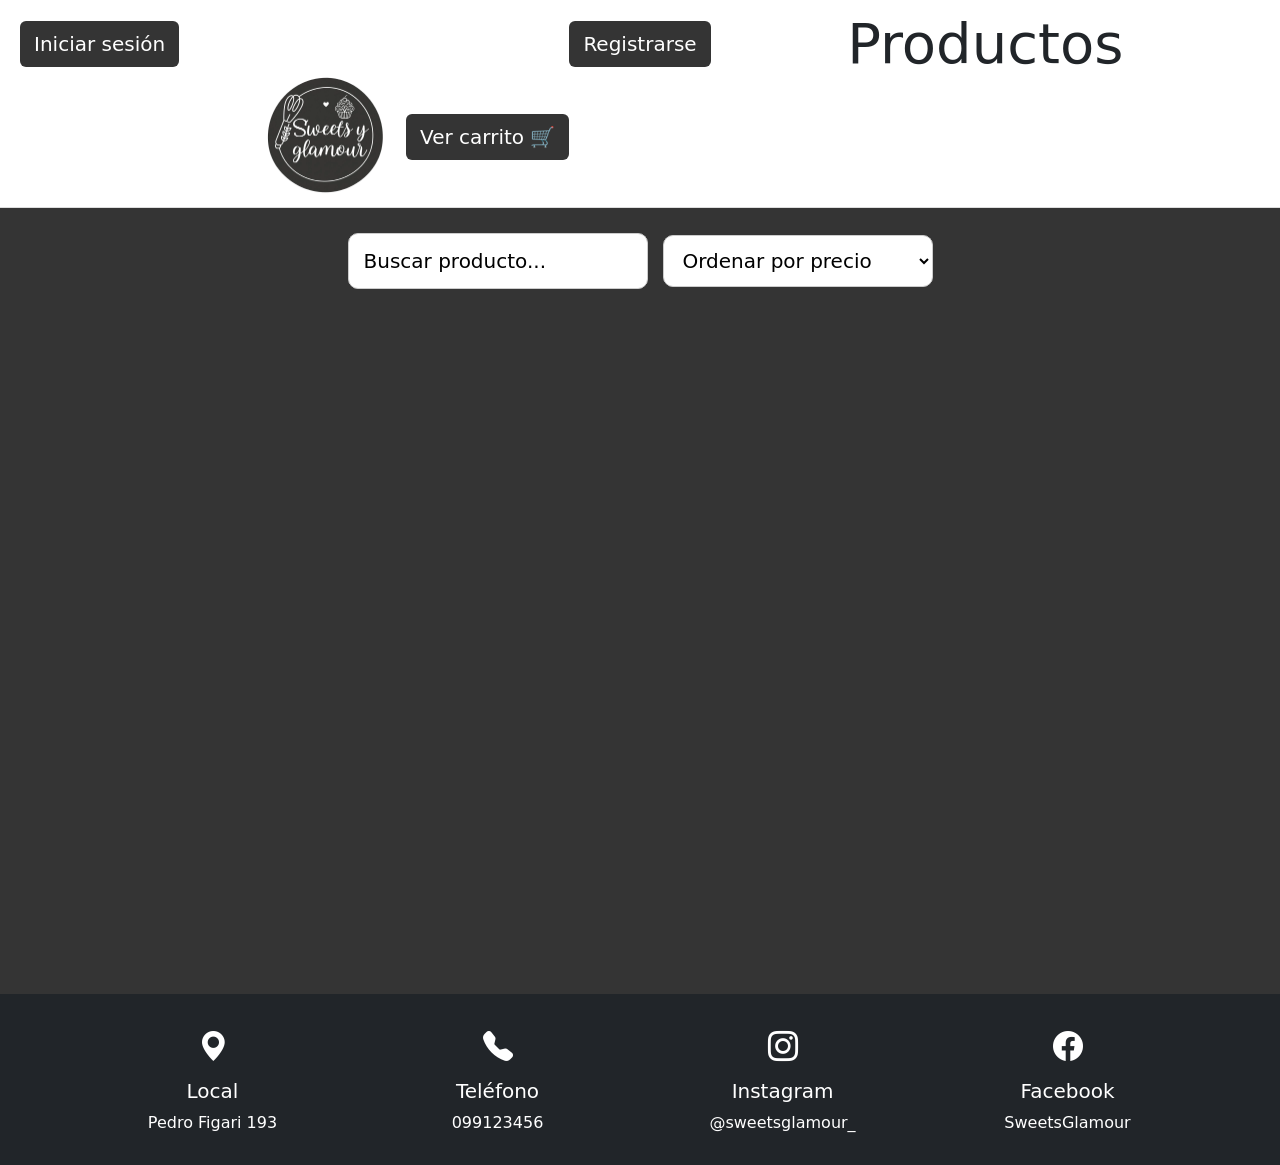
==== admin.html @ 7c6a7c6f "Add cancel button to product modification form Added a cancel modification button to the product for" ====
<!DOCTYPE html>
<html lang="es">
<head>
    <meta charset="UTF-8">
    <title>Administrar productos</title>
	<link rel="stylesheet" href="css/style.css">
</head>
<body>
<div class="div-admin">
    <h1>Panel de admin</h1>
    <h2>Agregar producto</h2>
	<form class="form-modificar">
	<div class="campo">
	<label>Nombre:</label>
    <input type="text" id="nombre" placeholder="Nombre" required>
	</div>
	<div class="campo">
	<label>Descripción:</label>
    <input type="text" id="descripcion" placeholder="Descripción" required>
	</div>
	<div class="campo">
	<label>Precio:</label>
    <input type="number" id="precio" placeholder="Precio" required>
	</div>
	<div class="campo">
    <label>Tipo de IVA:</label>
    <select id="tipoIVA" required>
    <option value="minimo">IVA mínimo</option>
    <option value="basico">IVA básico</option>
    <option value="ninguno">sin IVA</option>
   </select>
	</div>
	<div class="campo">
	<label>Stock:</label>
    <input type="number" id="stock" placeholder="Stock" required>
	</div>
	<div class="campo">
	<label>Imagen:</label>
    <input type="text" id="imagen" placeholder="Ruta de la imagen" required>
    </div>
<button type="button" class="btn-carrito" id="btn-agregar-producto">
    Agregar producto
</button>
<button type="button" class="btn-carrito" id="btn-cancelar-modificacion" hidden>
    Cancelar modificación
</button>
    </form>
    <h2>Productos registrados</h2>
    <div id="listaAdmin"></div>
<h2>Ventas realizadas</h2>
<table border="1">
<thead>
<tr>
    <th>Fecha</th>
    <th>Comprador</th>
    <th>Cant. Productos</th>
    <th>Subtotal</th>
    <th>IVA</th>
    <th>Total</th>
	<th>Accion</th>
</tr> 
</thead>
    <tbody id="tablaVentas"></tbody>
</table>
</div>
	<button type="button" class="btn-irProductos" id="btn-productos">Ir Productos</button>
   <script type="module" src="./scripts/main.js"></script>
</body>
</html>
---- css/style.css ----
*{
	margin:0;
	padding:0;
	box-sizing:border-box;
}

body{
	font-family: "Helvetica Neue", Arial, sans-serif;
	background-color: #343434;
}

section{
    display:flex;
    flex-wrap:wrap;
    min-height:70vh;
    align-items:center;
    justify-content:center;
    flex-direction:column;
    padding:1em;
}

.inicio h1{
    text-align: center;
    width: 100%;
    margin-bottom: 15px;
    font-size: 5em;
    color:#FFFFFF;
}

.inicio h2{
    text-align: center;
    width: 100%;
    margin-bottom: 20px;
    font-size: 4em;
	color:#FFFFFF;
}
titleproductos{
	align-items: center; 
	width: 100%;	
}

section form{
	padding: 1.5em;
	display:flex;
	flex-wrap:wrap;
	max-width: 500px;
	border-radius: 20px;
	border: 2px solid rgba(255, 255, 255);
	color:#FFFFFF;
}

section form label{
	width: 100%;
	padding:0.2em;
	margin-bottom: 0,5em;
}

section form input{
	width: 100%;
	margin-bottom: 1em;
	padding: 0.8em;
	border-radius: 9px; 
	outline-color: #FFC0CB;
    background-color:white;
}

section form input[type='submit']{
	margin-top: 1.5em; 
}

section form button{
    display: block;
    margin: 20px auto;
    padding: 10px 20px;
	border-radius: 20px;
}

section p{
    margin-top: 1.5em;
    font-size: 20px;
    color: white;
}

section p a{
	text-decoration:none;
	color: #003DFF;
}

.productos{
    display: grid;
    grid-template-columns: repeat(3, 1fr);
    gap: 20px;
    padding: 20px;
}

.producto{
    border: 1px solid #ddd;
    border-radius: 10px;
    padding: 15px;
    text-align: center;
    background-color: white;
}

.producto img{
    width: 100%;
    height: 300px;
    object-fit: cover;
    border: 2px solid #ddd;
    border-radius: 15px;
    display: block;
}
.producto h3{
    margin-top: 20px;
    margin-bottom: 10px;
    font-size: 40px;
    font-weight: bold;
}

.producto p{
    margin-top: 10px;
    margin-bottom: 15px;
    font-size: 24px;
    color: #000000;
}

.producto-carrito{
    display: flex;
    align-items: center;
    gap: 25px;
    padding: 30px;
    border: 1px solid #eee;
    border-radius: 15px;
    flex-wrap: wrap;
}

.total-producto{
    border-top: 1px solid #ddd;
    margin-top: 30px;
    padding-top: 25px;
    font-size: 28px;
    font-weight: bold;
    text-align: right;
}
.producto .precio{
    font-size: 32px;
    font-weight: bold;
    color: #343434;
    margin-top: 20px;
}


.btn-carrito{
    width: 100%;
    background-color: #343434;
    color: white;
    border: none;
    padding: 12px 24px;
    margin-top: 12px;
    border-radius: 12px;
    cursor: pointer;
    font-size: 20px;
    font-weight: bold;
}

.btn-eliminar-carrito {
    display: block;
    margin-left: auto;
    background-color: #343434;
    color: white;
    border: none;
    padding: 12px 24px;
    border-radius: 12px;
    cursor: pointer;
    font-size: 20px;
    font-weight: bold;
}

#listaCarrito .total-producto{
    display: flex;
    justify-content: flex-end;
    align-items: center;
    gap: 30px;
}
.btn-irProductos{
    position: absolute;
    top: 20px;
    right: 20px;
	background-color:#00000;
    border:none;
    padding:8px 14px;
    border-radius:6px;
    cursor:pointer;
    font-size:18px;
}
.header{
    display: grid;
    grid-template-columns: 1fr auto 1fr;
    align-items: center;
    width: 100%;
    padding: 10px 20px;
    background-color: white;
    border-bottom: 1px solid #ddd;
}

.header > button{
    justify-self: start;
}

.logo img{
    width:140px;
    height:120px;
    object-fit:contain;
}
.header h1{
    margin: 0;
    text-align: center;
	font-size:3.5em;
}
.header-derecha{
    justify-self: end;
    display: flex;
    align-items: center;
    gap: 10px;
}
.logo-top{
  height: 60px;
}
.btn-general{
    background-color:#343434;
    color:white;
    border:none;
    padding:8px 14px;
    border-radius:6px;
    cursor:pointer;
    font-size:20px;
}
.div-admin{
    width: 90%;
    max-width: 1200px;
    margin: 50px auto;
    padding: 35px;
    border: 2px solid white;
    border-radius: 25px;
    background-color: rgba(255,255,255,0.15);
}

.div-admin h1{
    text-align: center;
    font-size: 55px;
    margin-bottom: 35px;
	color:#FFFFFF;	 
}

.div-admin h2{
    text-align: center;
    margin: 30px 0 25px;
    font-size: 30px;
	color:#FFFFFF;	  
}

.form-modificar{
    display: grid;
    grid-template-columns: 1fr 1fr;
    gap: 18px 30px;
	color:#FFFFFF ;
}
.form-modificar button{
    grid-column: 1 / 3;
    justify-self: center;
    width: 240px;
    height: 60px;
    font-size: 20px;
}

.campo{
    display: flex;
    flex-direction: column;
    margin-bottom: 15px;
}

.campo label{
    font-size: 24px;
    margin-bottom: 8px;
}
.campo input,
.campo select{
    width: 100%;
    height: 55px;
    border: 2px solid #444;
    border-radius: 12px;
    padding: 0 15px;
    font-size: 20px;
}
input::placeholder {
    color: #000000;
}
.btn-admin{
    width: 180px;
    height: 45px;
    margin: 20px auto;
    border-radius: 25px;
    border: 2px solid #333;
    background: white;
    cursor: pointer;
    font-size: 16px;
}
#listaAdmin{
    margin-top: 20px;
    padding: 15px;
    border: 2px solid white;
    border-radius: 15px;
}

#listaAdmin p{
    display: flex;
    justify-content: flex-start;
    align-items: center;
    gap: 10px;
    margin: 10px 0;
    font-size: 35px;
    color: #FFFFFF;
}

.btn-eliminar-admin{
    margin-left: auto;
    width: 180px;
    height: 45px;
    border-radius: 25px;
    border: 2px solid #333;
    background: white;
    cursor: pointer;
    font-size: 26px;
}

.btn-modificar-admin{
    width: 180px;
    height: 45px;
    border-radius: 25px;
    border: 2px solid #333;
    background: white;
    cursor: pointer;
    font-size: 26px;
}
.contenedor-filtros{
    display: flex;
    justify-content: center;
    align-items: center;
    gap: 15px;
    margin: 25px auto;
    width: 100%;
}

#buscarProducto{
    width: 300px;
    padding: 12px 15px;
    border: 1px solid #ccc;
    border-radius: 10px;
    font-size: 20px;
    outline: none;
}

#filtroPrecio{
    padding: 12px 15px;
    border: 1px solid #ccc;
    border-radius: 10px;
    font-size: 20px;
    background-color: white;
    cursor: pointer;
    outline: none;
}


.contenedor-carrito{
    width: 96%;
    max-width: 1500px;
    min-height: 90vh;
    margin: 25px auto;
    padding: 30px;
    background-color: white;
    border-radius: 20px;
    box-shadow: 0 0 10px rgba(0,0,0,0.15);
}

.contenido-carrito{
    display: grid;
    grid-template-columns: 1fr 320px;
    gap: 30px;
    align-items: start;
}

.titulo-carrito{
    text-align: center;
    color: #343434;
    font-size: 42px;
    margin-bottom: 35px;
}

.producto-carrito{
    display: grid;
    grid-template-columns: 190px 1.5fr 1fr 1fr 1fr 1fr;
    align-items: center;
    gap: 25px;
    padding: 30px;
    border: 1px solid #eee;
    border-radius: 15px;
}
.producto-carrito img{
    width: 180px;
    height: 180px;
    object-fit: cover;
    border-radius: 15px;
}

.producto-carrito h3{
    font-size: 32px;
}

.resumen-carrito{
    position: sticky;
    top: 20px;
    padding: 25px;
    background-color: #f5f5f5;
    border-radius: 15px;
    text-align: center;
    box-shadow: 0 2px 8px rgba(0,0,0,0.15);
}

.resumen-carrito h2{
    font-size: 32px;
    margin-bottom: 15px;
    color: #343434;
} 

.producto-carrito p{
    font-size: 18px;
    color: #000000;
}

.total-producto{
    border-top: 1px solid #ddd;
    margin-top: 30px;
    padding-top: 25px;
    font-size: 28px;
    font-weight: bold;
}

.producto-carrito .total-producto{
    grid-column: 5;
    grid-row: 2;
    margin: 0;
    padding: 15px 0;
    text-align: right;
}

.producto-carrito .btn-eliminar-carrito {
    grid-column: 6;
    grid-row: 2;
    justify-self: end;
    margin: 0;
}

.producto-carrito input[type="number"]{
    width: 80px;
    height: 40px;
    padding: 5px 10px;
    border: 1px solid #aaa;
    border-radius: 8px;
    font-size: 18px;
    text-align: center;
    outline: none;
}

table{
    width: 100%;
    margin-top: 15px;
    border-collapse: collapse;
    background-color: white;
    color: #343434;
	   font-size: 25px;
}

th{
    background-color: #343434;
    color: white;
    padding: 10px;
    text-align: center;
}

td{
    padding: 10px;
    text-align: center;
}

#tablaVentas button{
    background-color: #343434;
    color: white;
    border: none;
    padding: 10px 20px;
    border-radius: 10px;
    font-size: 25px;
    font-weight: bold;
    cursor: pointer;
}

.footer{
    background-color: #212529;
    color: white;
    text-align: center;
    padding: 30px 0;
    margin-top: 50px;
}
.footer h5{
    margin-top: 10px;
    font-size: 20px;
}
.footer p{
    margin: 0;
    font-size: 16px;
}
.footer a{
    color: white;
    text-decoration: none;
}
.footer a:hover{
    text-decoration: underline;
}
.footer-icono{
    font-size: 30px;
}

body {
    background-color: #343434 !important;
}
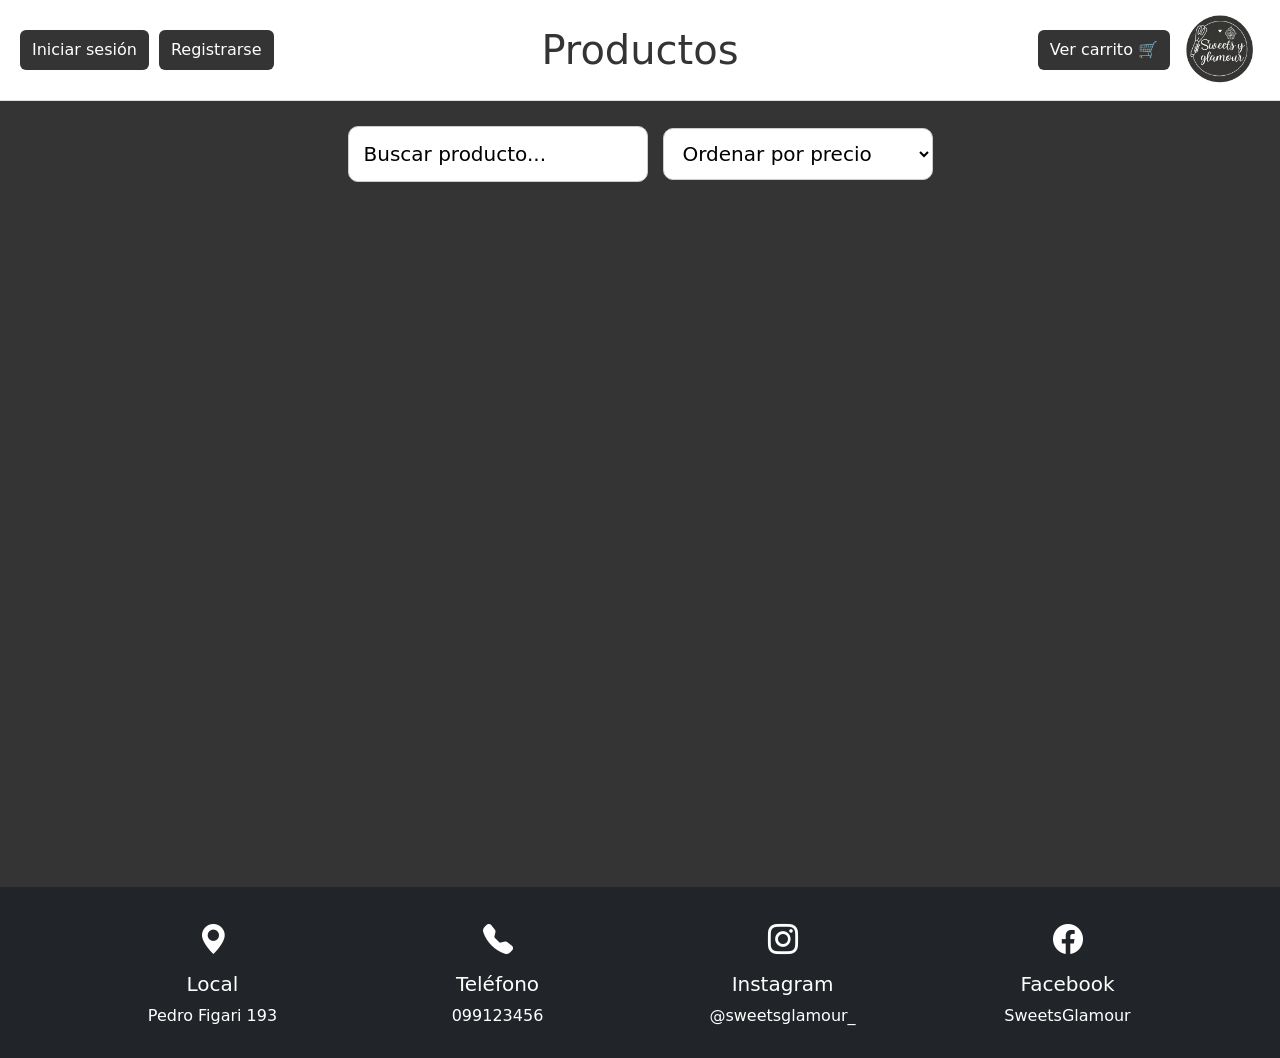
==== commit 3c2afcf1: "Update admin.html" ====
--- a/admin.html
+++ b/admin.html
@@ -2,13 +2,14 @@
 <html lang="es">
 <head>
     <meta charset="UTF-8">
+	<meta name="viewport" content="width=device-width, initial-scale=1.0">
     <title>Administrar productos</title>
 	<link rel="stylesheet" href="css/style.css">
 </head>
 <body>
 <div class="div-admin">
     <h1>Panel de admin</h1>
-    <h2>Agregar producto</h2>
+    <h2 id="titulo-formulario">Agregar producto</h2>
 	<form class="form-modificar">
 	<div class="campo">
 	<label>Nombre:</label>
@@ -38,32 +39,16 @@
 	<label>Imagen:</label>
     <input type="text" id="imagen" placeholder="Ruta de la imagen" required>
     </div>
-<button type="button" class="btn-carrito" id="btn-agregar-producto">
-    Agregar producto
-</button>
-<button type="button" class="btn-carrito" id="btn-cancelar-modificacion" hidden>
-    Cancelar modificación
-</button>
+<button type="button" class="btn-carrito" id="btn-agregar-producto">Agregar producto</button>
+<button type="button" class="btn-carrito" id="btn-cancelar-modificacion" hidden>Cancelar modificación</button>
     </form>
     <h2>Productos registrados</h2>
     <div id="listaAdmin"></div>
-<h2>Ventas realizadas</h2>
-<table border="1">
-<thead>
-<tr>
-    <th>Fecha</th>
-    <th>Comprador</th>
-    <th>Cant. Productos</th>
-    <th>Subtotal</th>
-    <th>IVA</th>
-    <th>Total</th>
-	<th>Accion</th>
-</tr> 
-</thead>
-    <tbody id="tablaVentas"></tbody>
-</table>
 </div>
+<div class = "botones-admin">
 	<button type="button" class="btn-irProductos" id="btn-productos">Ir Productos</button>
+	<button type="button" class="btn-carrito" id="btn-ver-ventas">Ver ventas realizadas</button>
+	</div>
    <script type="module" src="./scripts/main.js"></script>
 </body>
 </html>
--- a/css/style.css
+++ b/css/style.css
@@ -192,36 +192,74 @@
     cursor:pointer;
     font-size:18px;
 }
+
 .header{
     display: grid;
-    grid-template-columns: 1fr auto 1fr;
+    grid-template-columns: 1fr 1fr;
+    grid-template-areas:"izquierda derecha""titulo titulo";
     align-items: center;
-    width: 100%;
-    padding: 10px 20px;
+    gap: 15px;
+    width: 100%;
+    padding: 15px 20px;
     background-color: white;
     border-bottom: 1px solid #ddd;
 }
-
-.header > button{
-    justify-self: start;
-}
-
-.logo img{
-    width:140px;
-    height:120px;
-    object-fit:contain;
-}
-.header h1{
-    margin: 0;
-    text-align: center;
-	font-size:3.5em;
-}
-.header-derecha{
-    justify-self: end;
+.header-izquierda{
+    grid-area: izquierda;
     display: flex;
     align-items: center;
+    justify-content: flex-start;
+    flex-wrap: wrap;
     gap: 10px;
 }
+.header-derecha{
+    grid-area: derecha;
+    display: flex;
+    align-items: center;
+    justify-content: flex-end;
+    flex-wrap: wrap;
+    gap: 10px;
+}
+.header h1{
+    grid-area: titulo;
+    margin: 0;
+    text-align: center;
+    font-size: 3.5em;
+    color: #343434;
+}
+.logo img{
+    display: block;
+    width: 100px;
+    height: 90px;
+    object-fit: contain;
+}
+@media (max-width: 600px){
+.header{
+    grid-template-columns: 1fr;
+    grid-template-areas:"izquierda""derecha""titulo";
+    justify-items: center;
+    padding: 12px;
+    gap: 15px;
+}
+.header-izquierda,
+.header-derecha{
+    justify-content: center;
+    width: 100%;
+}
+.header h1{
+    font-size: 2em;
+}
+.logo img{
+    width: 75px;
+    height: 70px;
+}
+.btn-general{
+    font-size: 14px;
+    padding: 8px 10px;
+}
+}
+
+
 .logo-top{
   height: 60px;
 }
@@ -358,7 +396,6 @@
     font-size: 20px;
     outline: none;
 }
-
 #filtroPrecio{
     padding: 12px 15px;
     border: 1px solid #ccc;
@@ -369,7 +406,6 @@
     outline: none;
 }
 
-
 .contenedor-carrito{
     width: 96%;
     max-width: 1500px;
@@ -378,13 +414,13 @@
     padding: 30px;
     background-color: white;
     border-radius: 20px;
-    box-shadow: 0 0 10px rgba(0,0,0,0.15);
+    box-shadow: 0 0 10px rgba(0, 0, 0, 0.15);
 }
 
 .contenido-carrito{
     display: grid;
-    grid-template-columns: 1fr 320px;
-    gap: 30px;
+    grid-template-columns: minmax(0, 1fr) 300px;
+    gap: 25px;
     align-items: start;
 }
 
@@ -396,23 +432,69 @@
 }
 
 .producto-carrito{
-    display: grid;
-    grid-template-columns: 190px 1.5fr 1fr 1fr 1fr 1fr;
+    display: flex;
     align-items: center;
-    gap: 25px;
-    padding: 30px;
-    border: 1px solid #eee;
+    gap: 20px;
+    flex-wrap: wrap;
+    padding: 20px;
+    margin-bottom: 20px;
+    border: 1px solid #e5e5e5;
     border-radius: 15px;
-}
+    background-color: #fafafa;
+}
+
 .producto-carrito img{
-    width: 180px;
-    height: 180px;
+    width: 130px;
+    height: 130px;
     object-fit: cover;
-    border-radius: 15px;
+    border-radius: 12px;
 }
 
 .producto-carrito h3{
-    font-size: 32px;
+    flex: 1 1 180px;
+    font-size: 24px;
+    color: #343434;
+}
+
+.producto-carrito p{
+    font-size: 18px;
+    color: #343434;
+    margin: 5px 0;
+}
+
+.producto-carrito input[type="number"]{
+    width: 75px;
+    height: 40px;
+    padding: 5px;
+    border: 1px solid #ccc;
+    border-radius: 8px;
+    font-size: 16px;
+    text-align: center;
+}
+
+.producto-carrito .total-producto{
+    margin: 0;
+    padding: 0;
+    border: none;
+    font-size: 20px;
+    color: #343434;
+    text-align: left;
+}
+
+.producto-carrito .btn-eliminar-carrito{
+    margin: 0;
+    padding: 10px 16px;
+    background-color: #343434;
+    color: white;
+    border: none;
+    border-radius: 8px;
+    font-size: 15px;
+    cursor: pointer;
+    transition: background-color 0.2s;
+}
+
+.producto-carrito .btn-eliminar-carrito:hover{
+    background-color: #555;
 }
 
 .resumen-carrito{
@@ -422,61 +504,135 @@
     background-color: #f5f5f5;
     border-radius: 15px;
     text-align: center;
-    box-shadow: 0 2px 8px rgba(0,0,0,0.15);
-}
-
+    box-shadow: 0 2px 8px rgba(0, 0, 0, 0.15);
+}
 .resumen-carrito h2{
-    font-size: 32px;
+    font-size: 26px;
     margin-bottom: 15px;
     color: #343434;
-} 
-
-.producto-carrito p{
-    font-size: 18px;
-    color: #000000;
 }
 
 .total-producto{
     border-top: 1px solid #ddd;
-    margin-top: 30px;
-    padding-top: 25px;
+    margin-top: 20px;
+    padding-top: 20px;
+    font-size: 24px;
+    font-weight: bold;
+}
+
+.resumen-carrito button{
+    width: 100%;
+    margin-top: 12px;
+    padding: 12px;
+    background-color: #343434;
+    color: white;
+    border: none;
+    border-radius: 10px;
+    font-size: 16px;
+    font-weight: bold;
+    cursor: pointer;
+}
+.resumen-carrito button:hover{
+    background-color: #555;
+}
+@media (max-width: 1000px){
+.contenido-carrito {
+    grid-template-columns: 1fr;
+}
+.resumen-carrito{
+    position: static;
+}
+}
+@media (max-width: 600px){
+.contenedor-carrito {
+width: 100%;
+padding: 12px;
+margin: 0 auto;
+border-radius: 0;
+}
+
+.titulo-carrito {
     font-size: 28px;
-    font-weight: bold;
-}
-
-.producto-carrito .total-producto{
-    grid-column: 5;
-    grid-row: 2;
-    margin: 0;
-    padding: 15px 0;
-    text-align: right;
+    margin-bottom: 15px;
+}
+
+.contenido-carrito {
+    display: flex;
+    flex-direction: column;
+    gap: 15px;
+}
+
+.resumen-carrito {
+    position: sticky;
+    top: 0;
+    order: -1;
+    width: 100%;
+    padding: 12px;
+    z-index: 10;
+    border-radius: 12px;
+}
+
+.resumen-carrito h2 {
+    font-size: 21px;
+    margin-bottom: 8px;
+}
+
+.resumen-carrito button {
+    width: 100%;
+    margin-top: 8px;
+    padding: 10px;
+    font-size: 14px;
+}
+
+#listaCarrito {
+    width: 100%;
+}
+
+.producto-carrito {
+    display: flex;
+    flex-direction: row;
+    align-items: center;
+    gap: 10px;
+    padding: 10px;
+    margin-bottom: 12px;
+}
+
+.producto-carrito img {
+    width: 85px;
+    height: 85px;
+    object-fit: cover;
+    flex-shrink: 0;
+}
+
+.producto-carrito h3 {
+    flex: 1 1 120px;
+    min-width: 0;
+    font-size: 16px;
+    overflow-wrap: anywhere;
+}
+
+.producto-carrito p {
+    font-size: 14px;
+}
+
+.producto-carrito input[type="number"] {
+    width: 65px;
+    height: 36px;
+    font-size: 15px;
 }
 
 .producto-carrito .btn-eliminar-carrito {
-    grid-column: 6;
-    grid-row: 2;
-    justify-self: end;
-    margin: 0;
-}
-
-.producto-carrito input[type="number"]{
-    width: 80px;
-    height: 40px;
-    padding: 5px 10px;
-    border: 1px solid #aaa;
-    border-radius: 8px;
-    font-size: 18px;
-    text-align: center;
-    outline: none;
-}
-
+    padding: 8px 10px;
+    font-size: 13px;
+}
+}
 table{
     width: 100%;
     margin-top: 15px;
     border-collapse: collapse;
     background-color: white;
     color: #343434;
-	   font-size: 25px;
+	font-size: 25px;
 }
 
 th{
@@ -502,6 +658,103 @@
     cursor: pointer;
 }
 
+body:has(#tablaVentas){
+    padding: 30px;
+    font-family: "Helvetica Neue", Arial, sans-serif;
+    background-color: #343434;
+    color: white;
+}
+
+body:has(#tablaVentas) > button{
+    position: absolute;
+    top: 25px;
+    right: 30px;
+    padding: 12px 18px;
+    border: none;
+    border-radius: 8px;
+    background-color: #555;
+    color: white;
+    font-size: 15px;
+    cursor: pointer;
+    transition: background-color 0.2s;
+}
+
+body:has(#tablaVentas) > button:hover{
+    background-color: #777;
+}
+
+body:has(#tablaVentas) h1{
+    text-align: center;
+    font-size: 36px;
+    margin-top: 35px;
+    margin-bottom: 35px;
+    color: white;
+}
+
+body:has(#tablaVentas) h2{
+    font-size: 25px;
+    margin-bottom: 18px;
+    color: white;
+}
+
+body:has(#tablaVentas) table{
+    width: 100%;
+    border-collapse: collapse;
+    background-color: white;
+    color: #333;
+    border: none;
+    border-radius: 8px;
+    overflow: hidden;
+    font-size: 17px;
+}
+
+body:has(#tablaVentas) th{
+    background-color: #242424;
+    color: white;
+    padding: 16px 12px;
+    text-align: center;
+}
+
+body:has(#tablaVentas) td{
+    padding: 14px 12px;
+    text-align: center;
+    border-bottom: 1px solid #ddd;
+}
+
+body:has(#tablaVentas) tbody tr:hover{
+    background-color: #f0f0f0;
+}
+
+body:has(#tablaVentas) .btn-carrito{
+    padding: 8px 14px;
+    border: none;
+    border-radius: 6px;
+    cursor: pointer;
+    font-size: 14px;
+}
+
+@media (max-width: 700px){
+    body:has(#tablaVentas){
+        padding: 15px;
+        padding-top: 75px;
+}
+
+body:has(#tablaVentas) > button{
+    top: 15px;
+    right: 15px;
+}
+body:has(#tablaVentas) h1{
+    font-size: 28px;
+    margin-top: 10px;
+}
+body:has(#tablaVentas) table{
+    font-size: 14px;
+}
+body:has(#tablaVentas) th,
+body:has(#tablaVentas) td{
+    padding: 10px 8px;
+}
+}
 .footer{
     background-color: #212529;
     color: white;
@@ -527,7 +780,433 @@
 .footer-icono{
     font-size: 30px;
 }
-
-body {
+body{
     background-color: #343434 !important;
 }
+@media (max-width: 900px){
+.productos{
+    grid-template-columns: repeat(2, minmax(0, 1fr));
+    gap: 15px;
+    padding: 15px;
+}
+.producto h3{
+    font-size: 28px;
+}
+.producto p{
+    font-size: 18px;
+}
+.producto .precio{
+    font-size: 25px;
+}
+.producto img{
+    height: 220px;
+}
+.header h1{
+    font-size: 2.5em;
+}
+.logo img{
+    width: 100px;
+    height: 90px;
+}
+}
+@media (max-width: 600px) {
+    .productos {
+        display: grid;
+        grid-template-columns: repeat(2, minmax(0, 1fr));
+        padding: 10px;
+        gap: 10px;
+    }
+.producto{
+    min-width: 0;
+    padding: 12px;
+}
+.producto img{
+    height: auto;
+    max-height: 280px;
+    aspect-ratio: 4 / 3;
+    object-fit: contain;
+}
+.producto h3{
+    font-size: 23px;
+    overflow-wrap: anywhere;
+}
+.producto p{
+    font-size: 16px;
+}
+.producto .precio{
+    font-size: 22px;
+}
+.btn-carrito{
+    font-size: 16px;
+    padding: 12px;
+}
+.header{
+    grid-template-columns: minmax(0, 1fr);
+    justify-items: center;
+    gap: 10px;
+    padding: 15px 10px;
+}
+.header > button{
+        justify-self: center;
+}
+.header h1{
+        font-size: 2em;
+        overflow-wrap: anywhere;
+}
+.header .logo{
+    justify-self: center;
+}
+.logo img{
+    width: 85px;
+    height: 75px;
+}
+.header-derecha{
+    justify-self: center;
+    flex-wrap: wrap;
+    justify-content: center;
+    gap: 8px;
+}
+.btn-general{
+    font-size: 15px;
+    padding: 8px 10px;
+}
+.contenedor-filtros{
+    flex-direction: column;
+    padding: 0 12px;
+    gap: 10px;
+}
+#buscarProducto,
+#filtroPrecio{
+    width: 100%;
+    max-width: 100%;
+    font-size: 16px;
+}
+}
+    
+/* HEADER DE PRODUCTOS */
+.header {
+    display: grid;
+    grid-template-columns: minmax(0, 1fr) auto minmax(0, 1fr);
+    grid-template-areas: "izquierda titulo derecha";
+    align-items: center;
+    gap: 15px;
+    width: 100%;
+    padding: 15px 20px;
+    background-color: white;
+    border-bottom: 1px solid #ddd;
+}
+
+.header-izquierda {
+    grid-area: izquierda;
+    display: flex;
+    align-items: center;
+    justify-content: flex-start;
+    flex-wrap: wrap;
+    gap: 10px;
+    min-width: 0;
+}
+
+.header-derecha {
+    grid-area: derecha;
+    display: flex;
+    align-items: center;
+    justify-content: flex-end;
+    flex-wrap: wrap;
+    gap: 10px;
+    min-width: 0;
+}
+
+.header h1 {
+    grid-area: titulo;
+    margin: 0;
+    text-align: center;
+    font-size: 2.5rem;
+    color: #343434;
+    white-space: nowrap;
+}
+
+.header .logo img {
+    display: block;
+    width: 80px;
+    height: 70px;
+    object-fit: contain;
+}
+
+.header .btn-general {
+    font-size: 16px;
+    padding: 8px 12px;
+}
+
+/* HEADER EN CELULARES */
+@media (max-width: 700px) {
+    .header {
+        grid-template-columns: minmax(0, 1fr);
+        grid-template-areas:
+            "titulo"
+            "izquierda"
+            "derecha";
+        justify-items: center;
+        gap: 12px;
+        padding: 15px 10px;
+    }
+
+    .header-izquierda,
+    .header-derecha {
+        width: 100%;
+        justify-content: center;
+        flex-wrap: wrap;
+        gap: 8px;
+    }
+
+    .header h1 {
+        font-size: 2rem;
+        white-space: normal;
+    }
+
+    .header .logo img {
+        width: 65px;
+        height: 60px;
+    }
+
+    .header .btn-general {
+        font-size: 14px;
+        padding: 8px 10px;
+    }
+}
+/* Todas las tarjetas de productos del mismo tamaño */
+.producto {
+    display: flex;
+    flex-direction: column;
+    height: 100%;
+    min-width: 0;
+    box-sizing: border-box;
+}
+
+/* Imágenes con la misma altura */
+.producto img {
+    width: 100%;
+    height: 200px;
+    object-fit: cover;
+}
+
+/* El contenido ocupa el espacio disponible */
+.producto h2,
+.producto h3 {
+    min-height: 2.4em;
+}
+
+/* Mantener las tarjetas alineadas en la grilla */
+.productos {
+    align-items: stretch;
+}
+
+@media (max-width: 600px) {
+    .producto img {
+        height: 130px;
+    }
+}
+
+/* RESPONSIVE LOGIN Y REGISTER */
+.inicio h1 {
+    font-size: 5em;
+}
+
+.inicio h2 {
+    font-size: 4em;
+}
+
+.inicio form {
+    width: 100%;
+    max-width: 500px;
+}
+
+/* CELULARES */
+@media (max-width: 600px) {
+    .logo-top {
+        height: auto;
+        padding: 10px;
+    }
+
+    .logo-top .logo img {
+        width: 65px;
+        height: 60px;
+    }
+
+    .inicio {
+        width: 100%;
+        min-height: auto;
+        padding: 15px;
+    }
+
+    .inicio h1 {
+        font-size: 2.2em;
+        overflow-wrap: anywhere;
+    }
+
+    .inicio h2 {
+        font-size: 1.8em;
+    }
+
+    .inicio form {
+        width: 100%;
+        padding: 15px;
+    }
+
+    .inicio form input {
+        width: 100%;
+        font-size: 16px;
+    }
+
+    .inicio p {
+        font-size: 16px;
+        text-align: center;
+    }
+
+    .inicio .btn-admin {
+        width: 100%;
+        max-width: 300px;
+        min-height: 45px;
+        margin: 10px auto;
+        display: block;
+        font-size: 16px;
+    }
+
+    .inicio > a {
+        width: 100%;
+        max-width: 300px;
+        display: block;
+        text-align: center;
+    }
+}
+
+/* RESPONSIVE ADMINISTRADOR */
+@media (max-width: 600px) {
+
+    .div-admin {
+        width: 100%;
+        margin: 15px auto;
+        padding: 15px;
+        box-sizing: border-box;
+        border-radius: 15px;
+    }
+
+    .div-admin h1 {
+        font-size: 30px;
+        margin-bottom: 20px;
+        overflow-wrap: anywhere;
+    }
+
+    .div-admin h2 {
+        font-size: 23px;
+        margin: 20px 0;
+    }
+
+    /* Formulario */
+    .form-modificar {
+        grid-template-columns: 1fr;
+        gap: 5px;
+    }
+
+    .form-modificar .campo {
+        min-width: 0;
+        margin-bottom: 10px;
+    }
+
+    .campo label {
+        font-size: 17px;
+    }
+
+    .campo input,
+    .campo select {
+        width: 100%;
+        height: 45px;
+        padding: 0 10px;
+        font-size: 16px;
+        box-sizing: border-box;
+    }
+
+    .form-modificar button {
+        grid-column: 1;
+        width: 100%;
+        max-width: 280px;
+        height: auto;
+        min-height: 45px;
+        font-size: 16px;
+        justify-self: center;
+    }
+
+    /* Productos registrados */
+    #listaAdmin {
+        padding: 8px;
+        min-width: 0;
+    }
+
+    #listaAdmin p {
+        display: flex;
+        flex-direction: column;
+        align-items: stretch;
+        gap: 8px;
+        font-size: 18px;
+        overflow-wrap: anywhere;
+    }
+
+    .btn-eliminar-admin,
+    .btn-modificar-admin {
+        width: 100%;
+        max-width: 250px;
+        height: 42px;
+        margin: 5px auto;
+        font-size: 15px;
+    }
+
+    /* Botones inferiores */
+    #btn-ver-ventas,
+    #btn-productos {
+        display: block;
+        width: 90%;
+        max-width: 300px;
+        min-height: 45px;
+        margin: 12px auto;
+        font-size: 16px;
+        box-sizing: border-box;
+    }
+}
+
+/* Tabla de ventas responsive */
+.tabla-responsive {
+    width: 100%;
+    max-width: 100%;
+    overflow-x: auto;
+    -webkit-overflow-scrolling: touch;
+}
+
+.tabla-responsive table {
+    width: 100%;
+}
+
+/* Celulares */
+@media (max-width: 600px) {
+
+    .tabla-responsive table {
+        min-width: 700px;
+    }
+
+    .tabla-responsive th,
+    .tabla-responsive td {
+        padding: 10px;
+        white-space: nowrap;
+    }
+
+    .tabla-responsive th {
+        font-size: 14px;
+    }
+
+    .tabla-responsive td {
+        font-size: 14px;
+    }
+
+    .tabla-responsive button {
+        font-size: 14px;
+    }
+}
+
